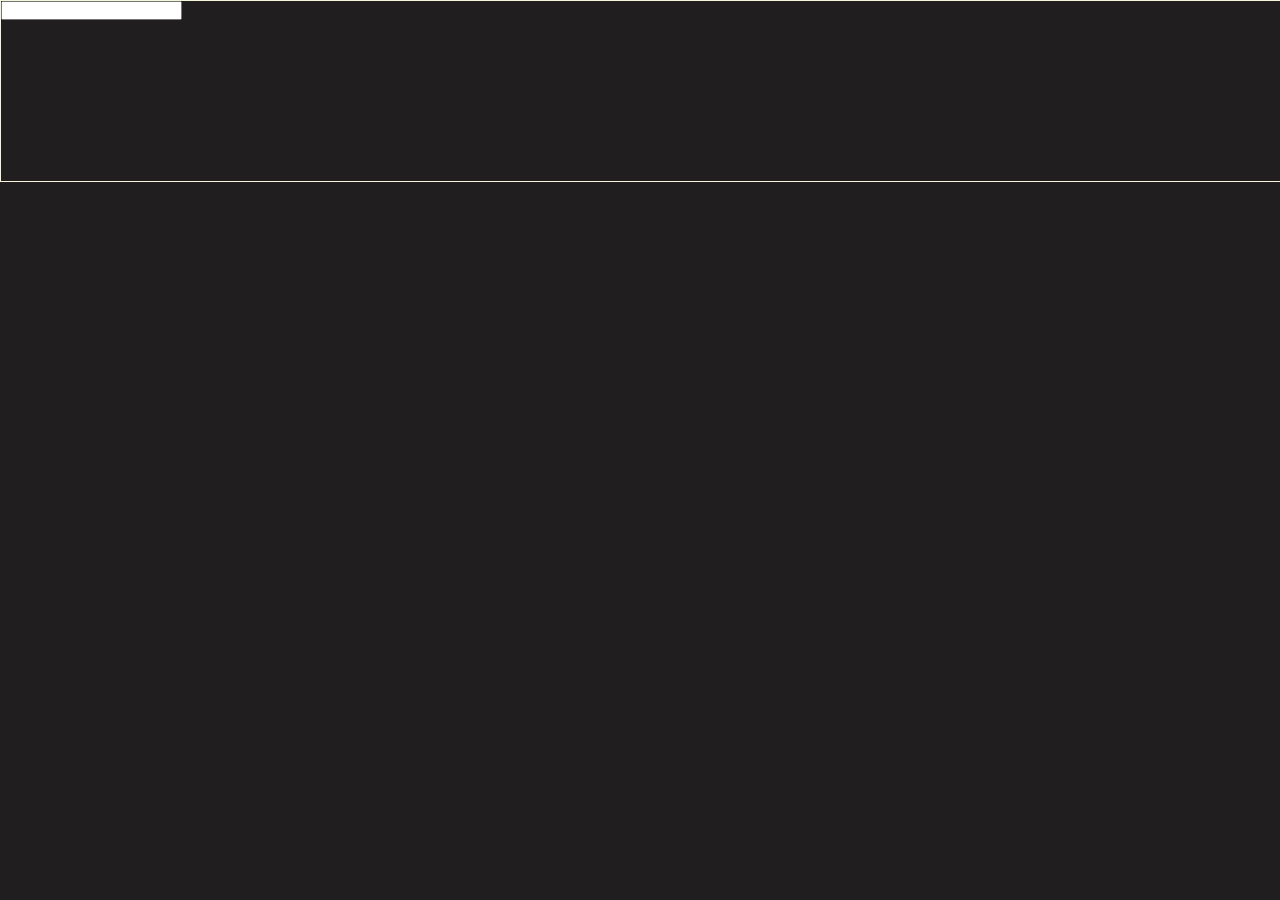
==== index.html @ b59529fc "Inicio da construção" ====
<!DOCTYPE html>
<html lang="pt-BR">
<head>
    <meta charset="UTF-8">
    <meta name="viewport" content="width=device-width, initial-scale=1.0">
    <title>Calculadora</title>

    <!--Arquivos de Fora-->
    <link rel="stylesheet" type="text/css" href="css/index.css">
</head>
<body>
    <div class="maior">
        <div class="digitosUsuario">
            <input type="text" id="digitado">
        </div>
        <div class="resultadoMenor">

        </div>
        <div class="funcoesUsuario">

        </div>
        <div class="teclado">

        </div>
    </div>
</body>
</html>
---- css/index.css ----
*{
    margin: 0;
    padding: 0;
}
body{
    background-color: rgb(32, 30, 30);
    color: white;
}

.maior{
    height: 100vh;
}

.digitosUsuario{
    width: 100%;
    height: 20%;
    border: 1px solid beige;
}
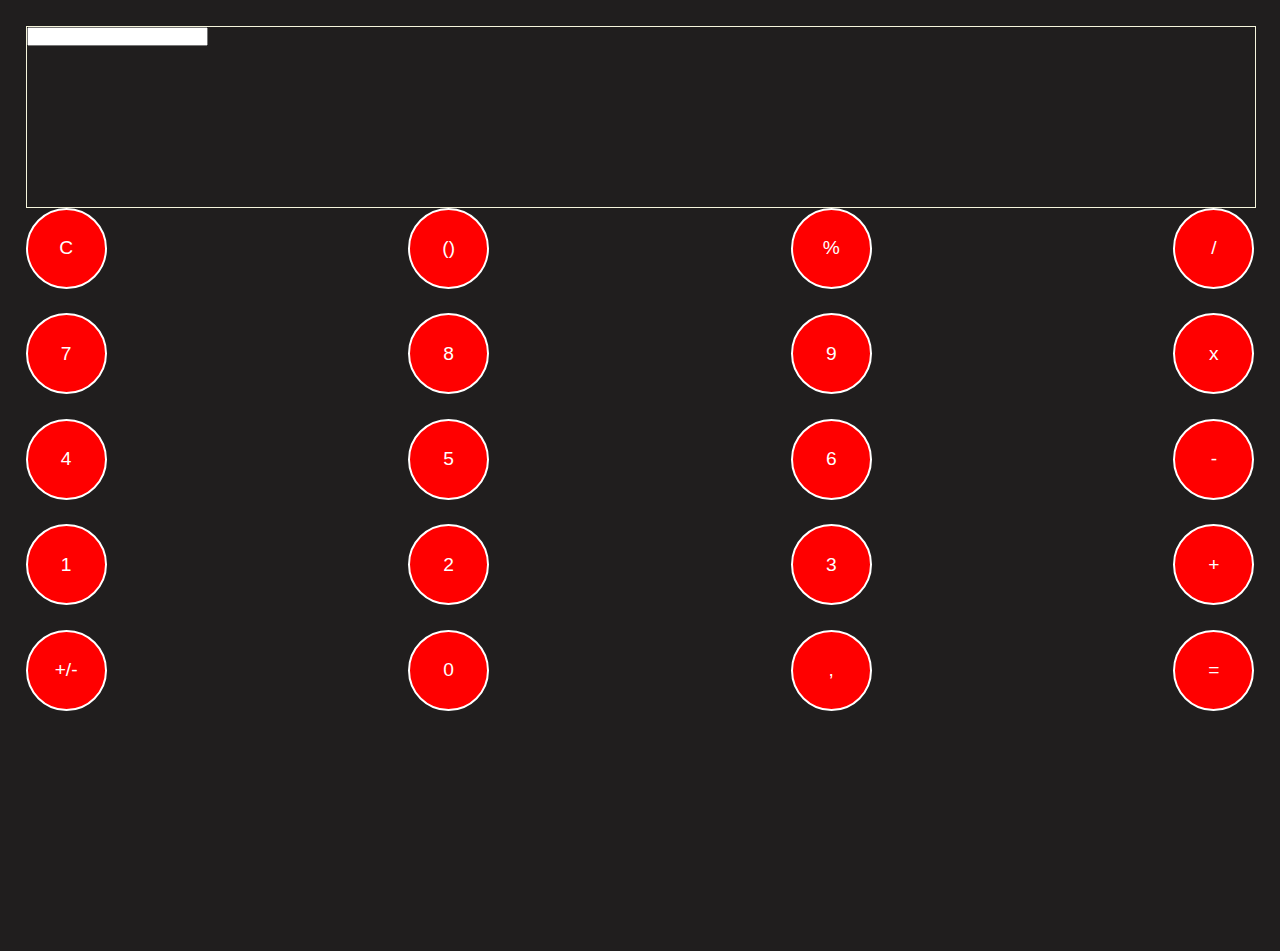
==== commit bda778ef: "Inicio do CSS" ====
--- a/index.html
+++ b/index.html
@@ -1,5 +1,6 @@
 <!DOCTYPE html>
 <html lang="pt-BR">
+
 <head>
     <meta charset="UTF-8">
     <meta name="viewport" content="width=device-width, initial-scale=1.0">
@@ -7,21 +8,93 @@
 
     <!--Arquivos de Fora-->
     <link rel="stylesheet" type="text/css" href="css/index.css">
+    <script src="js/index.js"></script>
 </head>
+
 <body>
     <div class="maior">
         <div class="digitosUsuario">
             <input type="text" id="digitado">
         </div>
         <div class="resultadoMenor">
-
+            <p id="resultMenor"> </p>
         </div>
         <div class="funcoesUsuario">
 
         </div>
         <div class="teclado">
-
+            <div class="l1">
+                <button id="btnC" value="C" class="btn">
+                    C
+                </button>
+                <button id="btnParenteses" value="()" class="btn">
+                    ()
+                </button>
+                <button id="btnP" value="" class="btn">
+                    %
+                </button>
+                <button id="btnD" value="C" class="btn">
+                    /
+                </button>
+            </div>
+            <div class="l2">
+                <button id="btn7" class="btn">
+                    7
+                </button>
+                <button id="btn8" class="btn">
+                    8
+                </button>
+                <button id="btn9" class="btn">
+                    9
+                </button>
+                <button id="btnx" class="btn">
+                    x
+                </button>
+            </div>
+            <div class="l3">
+                <button id="btn4" class="btn">
+                    4
+                </button>
+                <button id="btn5" class="btn">
+                    5
+                </button>
+                <button id="btn6" class="btn">
+                    6
+                </button>
+                <button id="btn-" class="btn">
+                    -
+                </button>
+            </div>
+            <div class="l4">
+                <button id="btn1" class="btn">
+                    1
+                </button>
+                <button id="btn2" class="btn">
+                    2
+                </button>
+                <button id="btn3" class="btn">
+                    3
+                </button>
+                <button id="btn+" class="btn">
+                    +
+                </button>
+            </div>
+            <div class="l4">
+                <button id="btn+/-" class="btn">
+                    +/-
+                </button>
+                <button id="btn0" class="btn">
+                    0
+                </button>
+                <button id="btn," class="btn">
+                    ,
+                </button>
+                <button id="btn=" class="btn">
+                    =
+                </button>
+            </div>
         </div>
     </div>
 </body>
+
 </html>--- a/css/index.css
+++ b/css/index.css
@@ -9,10 +9,61 @@
 
 .maior{
     height: 100vh;
+    margin: 2%;
 }
 
 .digitosUsuario{
     width: 100%;
     height: 20%;
     border: 1px solid beige;
+}
+
+.teclado{
+    display: flex;
+    flex-direction: column;
+}
+.teclado .l1{
+    display: flex;
+    flex-direction: row;
+    justify-content: space-between;
+    width: 100%;
+    height: 10%;
+    /* border: 1px solid white; */
+    margin-bottom: 2%;
+}
+.teclado .l2{
+    display: flex;
+    flex-direction: row;
+    justify-content: space-between;
+    width: 100%;
+    height: 10%;
+    /* border: 1px solid white; */
+    margin-bottom: 2%;
+}
+.teclado .l3{
+    display: flex;
+    flex-direction: row;
+    justify-content: space-between;
+    width: 100%;
+    height: 10%;
+    /* border: 1px solid white; */
+    margin-bottom: 2%;
+}
+.teclado .l4{
+    display: flex;
+    flex-direction: row;
+    justify-content: space-between;
+    width: 100%;
+    height: 10%;
+    /* border: 1px solid white; */
+    margin-bottom: 2%;
+}
+.btn{
+    font-size: larger;
+    color: white;
+    border: 2px solid white;
+    border-radius: 100%;
+    background-color: red;
+    width: 9vh;
+    height: 9vh;
 }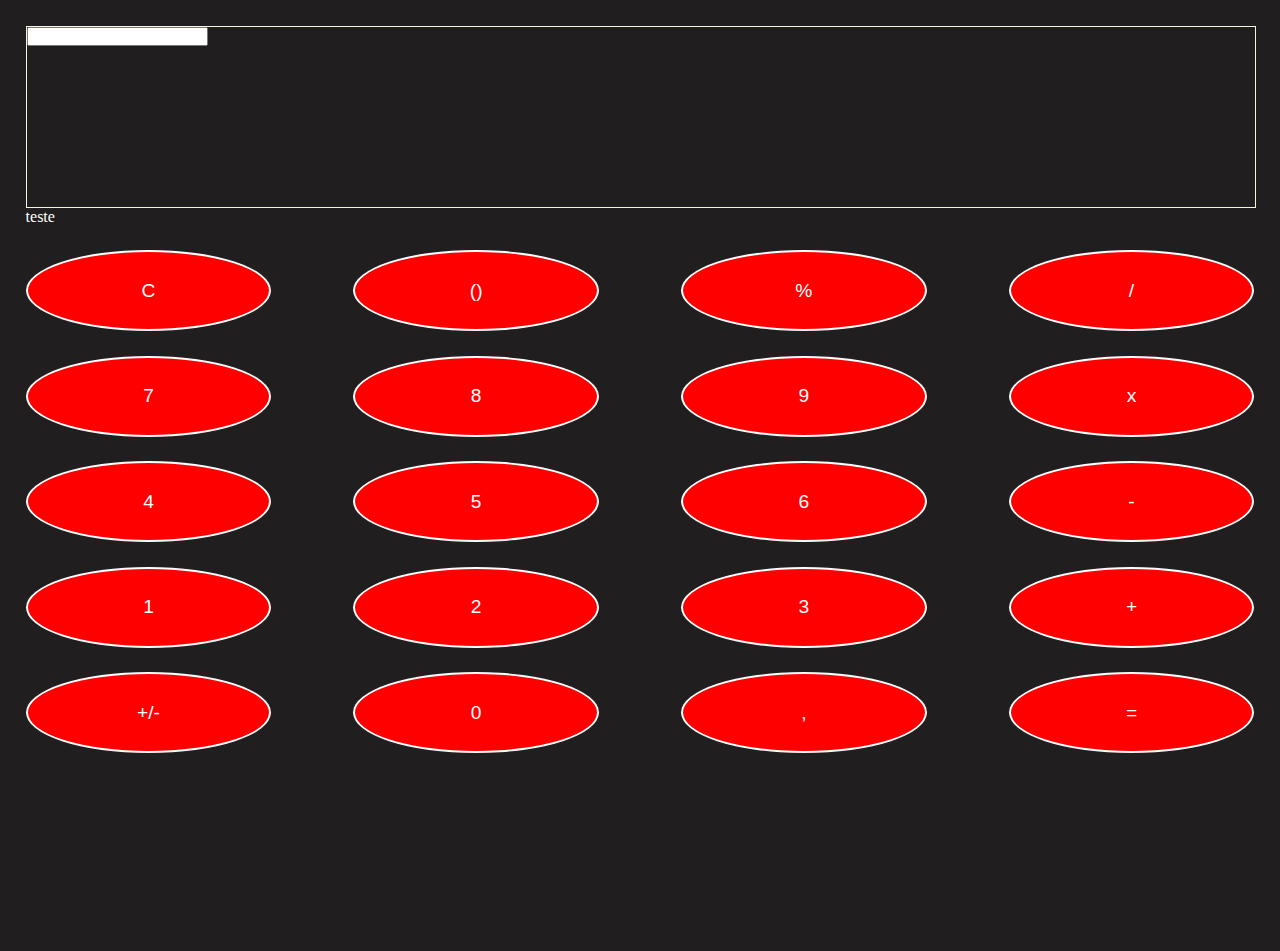
==== commit ac4c0fb7: "Atualização1" ====
--- a/index.html
+++ b/index.html
@@ -17,7 +17,7 @@
             <input type="text" id="digitado">
         </div>
         <div class="resultadoMenor">
-            <p id="resultMenor"> </p>
+            <p id="resultMenor"> teste </p>
         </div>
         <div class="funcoesUsuario">
 
--- a/css/index.css
+++ b/css/index.css
@@ -29,6 +29,7 @@
     width: 100%;
     height: 10%;
     /* border: 1px solid white; */
+    margin-top: 2%;
     margin-bottom: 2%;
 }
 .teclado .l2{
@@ -64,6 +65,6 @@
     border: 2px solid white;
     border-radius: 100%;
     background-color: red;
-    width: 9vh;
+    width: 20%;
     height: 9vh;
 }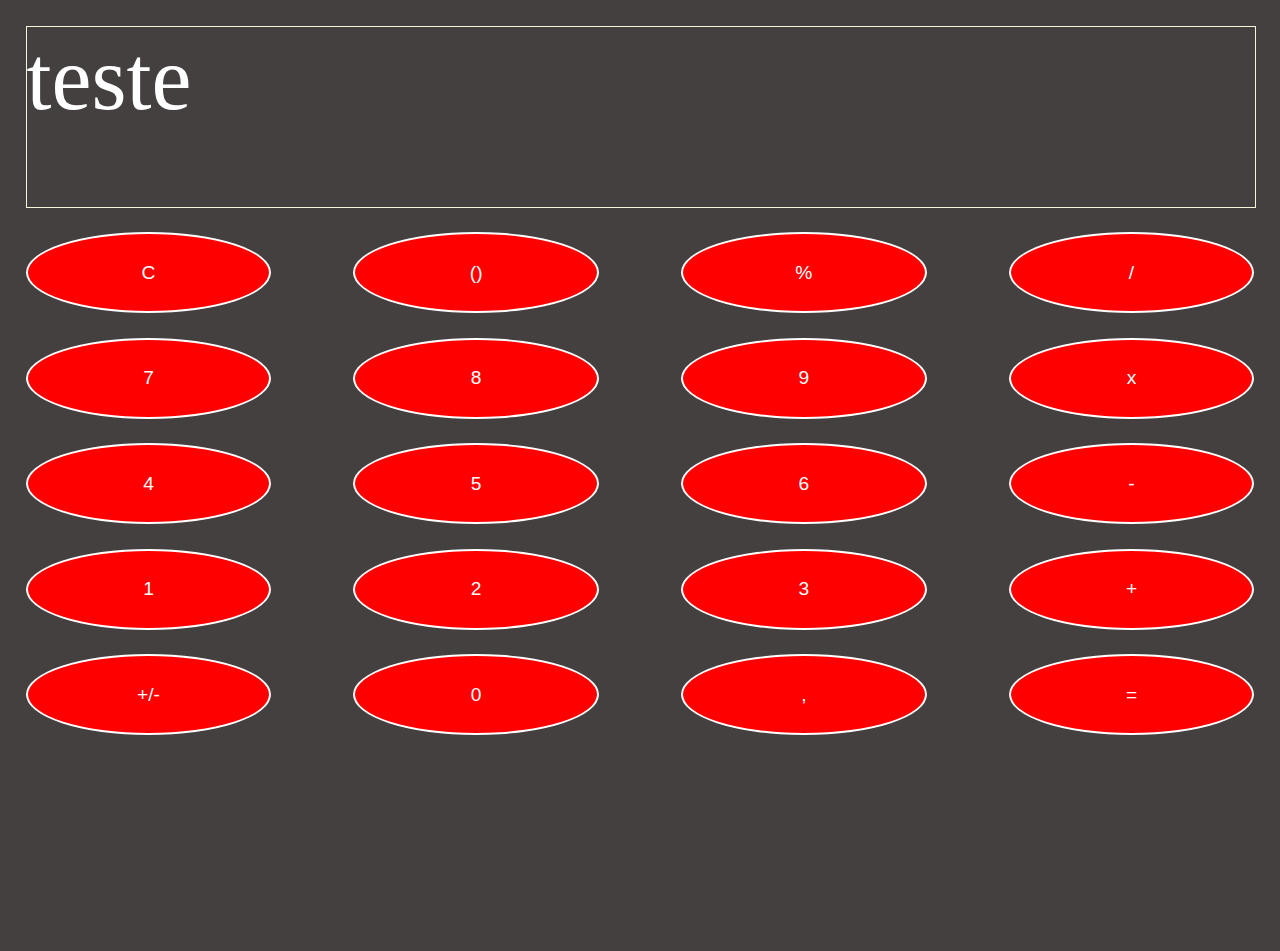
==== commit 8a2cce5d: "Tentando inciar JS" ====
--- a/index.html
+++ b/index.html
@@ -8,16 +8,16 @@
 
     <!--Arquivos de Fora-->
     <link rel="stylesheet" type="text/css" href="css/index.css">
-    <script src="js/index.js"></script>
+    
 </head>
 
 <body>
     <div class="maior">
         <div class="digitosUsuario">
-            <input type="text" id="digitado">
+            <p id="resultMenor" style="font-size: 10vh;"> teste </p>
         </div>
         <div class="resultadoMenor">
-            <p id="resultMenor"> teste </p>
+            <!-- <p id="resultMenor" style="font-size: 10vh;"> teste </p> -->
         </div>
         <div class="funcoesUsuario">
 
@@ -30,71 +30,72 @@
                 <button id="btnParenteses" value="()" class="btn">
                     ()
                 </button>
-                <button id="btnP" value="" class="btn">
+                <button id="btnP" value="%" class="btn">
                     %
                 </button>
-                <button id="btnD" value="C" class="btn">
+                <button id="btnD" value="/" class="btn">
                     /
                 </button>
             </div>
             <div class="l2">
-                <button id="btn7" class="btn">
+                <button  id="btn7" value=7 class="btn" onclick="num7()">
                     7
                 </button>
-                <button id="btn8" class="btn">
+                <button  id="btn8" value=8 class="btn"  onclick="num8()">
                     8
                 </button>
-                <button id="btn9" class="btn">
+                <button id="btn9" value=9 class="btn"  >
                     9
                 </button>
-                <button id="btnx" class="btn">
+                <button  id="btnx" value="*" class="btn">
                     x
                 </button>
             </div>
             <div class="l3">
-                <button id="btn4" class="btn">
+                <button value="4" class="btn"  >
                     4
                 </button>
-                <button id="btn5" class="btn">
+                <button value="5" class="btn"  >
                     5
                 </button>
-                <button id="btn6" class="btn">
+                <button value="6" class="btn"  >
                     6
                 </button>
-                <button id="btn-" class="btn">
+                <button id="btn-" value="-" class="btn">
                     -
                 </button>
             </div>
             <div class="l4">
-                <button id="btn1" class="btn">
+                <button value="1" class="btn"  >
                     1
                 </button>
-                <button id="btn2" class="btn">
+                <button value="2" class="btn"  >
                     2
                 </button>
-                <button id="btn3" class="btn">
+                <button value="3" class="btn"  >
                     3
                 </button>
-                <button id="btn+" class="btn">
+                <button id="btn+" value="+" class="btn">
                     +
                 </button>
             </div>
             <div class="l4">
-                <button id="btn+/-" class="btn">
+                <button id="btn+/-" value="+/-" class="btn">
                     +/-
                 </button>
-                <button id="btn0" class="btn">
+                <button value="0" class="btn"  >
                     0
                 </button>
-                <button id="btn," class="btn">
+                <button id="btn," value="," class="btn">
                     ,
                 </button>
-                <button id="btn=" class="btn">
+                <button id="btn=" value="=" class="btn">
                     =
                 </button>
             </div>
         </div>
     </div>
+    <script src="js/index.js"></script>
 </body>
 
 </html>--- a/css/index.css
+++ b/css/index.css
@@ -3,7 +3,7 @@
     padding: 0;
 }
 body{
-    background-color: rgb(32, 30, 30);
+    background-color: rgb(69, 64, 64);
     color: white;
 }
 
@@ -67,4 +67,11 @@
     background-color: red;
     width: 20%;
     height: 9vh;
+}
+
+.btn:hover{
+    color: black;
+    background-color: white;
+    transition: 0.7s;
+    border: 2px solid black;
 }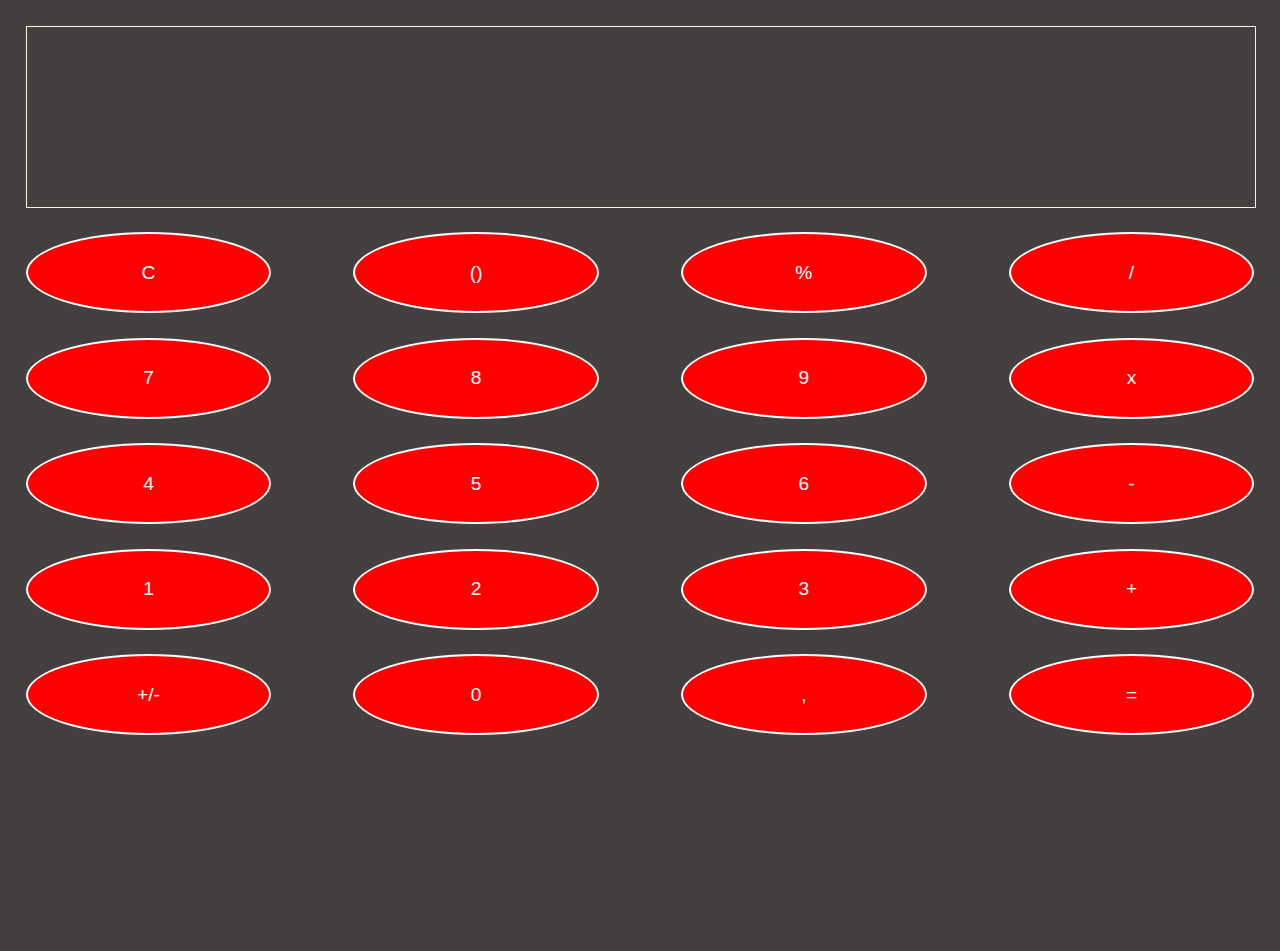
==== commit f4eb53c4: "Atualizar o index.html" ====
--- a/index.html
+++ b/index.html
@@ -14,7 +14,7 @@
 <body>
     <div class="maior">
         <div class="digitosUsuario">
-            <p id="resultMenor" style="font-size: 10vh;"> teste </p>
+            <p id="resultMenor" style="font-size: 10vh;">  </p>
         </div>
         <div class="resultadoMenor">
             <!-- <p id="resultMenor" style="font-size: 10vh;"> teste </p> -->
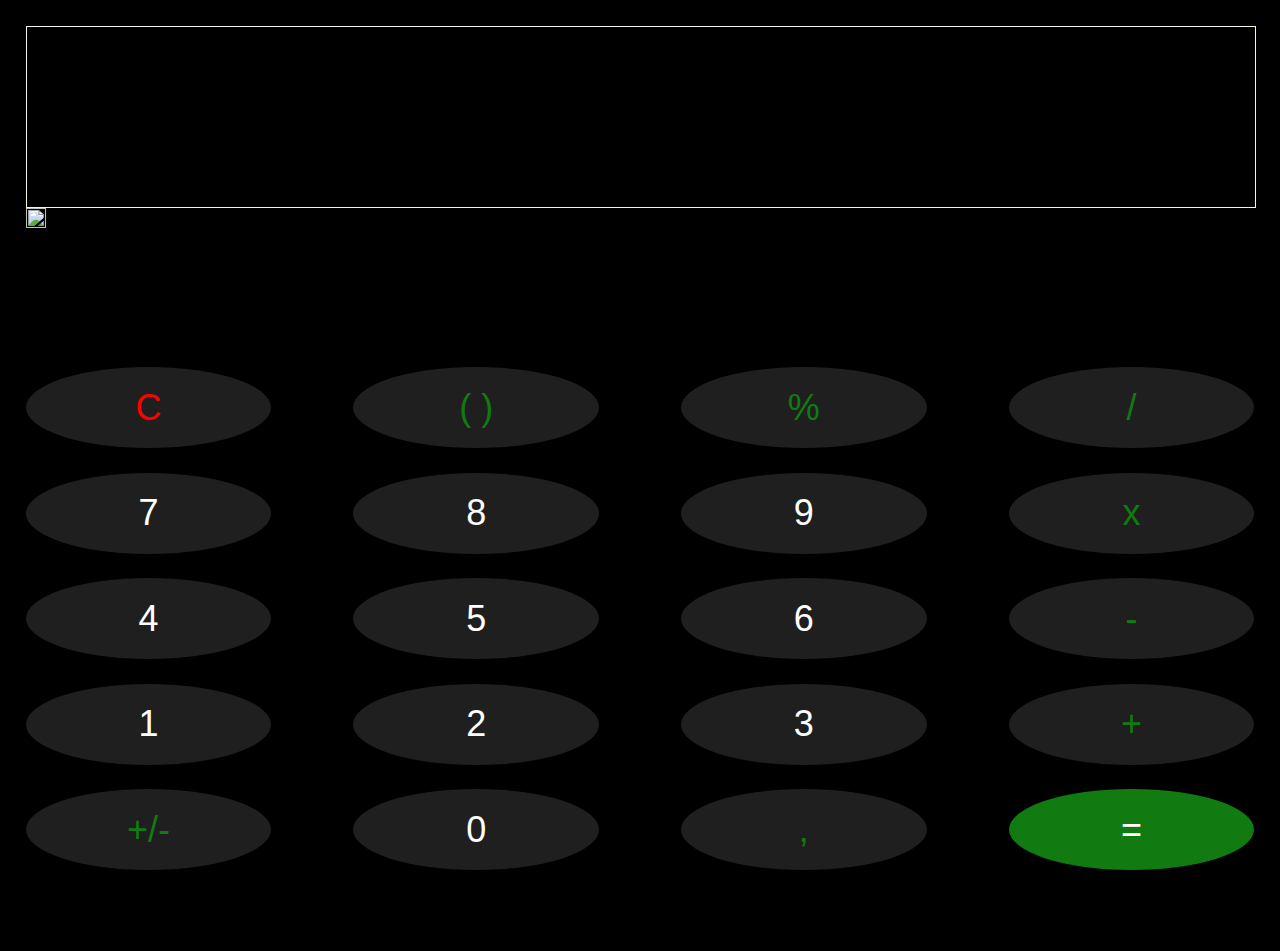
==== commit 5e69f421: "Melhorias no CSS" ====
--- a/index.html
+++ b/index.html
@@ -4,23 +4,29 @@
 <head>
     <meta charset="UTF-8">
     <meta name="viewport" content="width=device-width, initial-scale=1.0">
-    <title>Calculadora</title>
+    <title>Calculadora</title> 
 
-    <!--Arquivos de Fora-->
+    <!--Arquivos de Externos-->
     <link rel="stylesheet" type="text/css" href="css/index.css">
-    
+
 </head>
 
 <body>
     <div class="maior">
         <div class="digitosUsuario">
-            <p id="resultMenor" style="font-size: 10vh;">  </p>
+            <div class="">
+                <p id="resultMenor" style="font-size: 10vh;"> </p>
+            </div>
+
+            <div class="resultadoMenor">
+                <p id="resultadoAnt" style="font-size: 4vh;"> </p>
+            </div>
+
         </div>
-        <div class="resultadoMenor">
-            <!-- <p id="resultMenor" style="font-size: 10vh;"> teste </p> -->
-        </div>
+
+
         <div class="funcoesUsuario">
-
+            <img src="https://cdn1.iconfinder.com/data/icons/compact-ui-essential-vol-2/32/ui_interface_time_clock-512.png" width="20px" height="20px">
         </div>
         <div class="teclado">
             <div class="l1">
@@ -28,7 +34,7 @@
                     C
                 </button>
                 <button id="btnParenteses" value="()" class="btn">
-                    ()
+                    ( )
                 </button>
                 <button id="btnP" value="%" class="btn">
                     %
@@ -38,27 +44,27 @@
                 </button>
             </div>
             <div class="l2">
-                <button  id="btn7" value=7 class="btn" onclick="num7()">
+                <button id="btn7" value=7 class="btn">
                     7
                 </button>
-                <button  id="btn8" value=8 class="btn"  onclick="num8()">
+                <button id="btn8" value=8 class="btn">
                     8
                 </button>
-                <button id="btn9" value=9 class="btn"  >
+                <button id="btn9" value=9 class="btn">
                     9
                 </button>
-                <button  id="btnx" value="*" class="btn">
+                <button id="btnx" value="*" class="btn">
                     x
                 </button>
             </div>
             <div class="l3">
-                <button value="4" class="btn"  >
+                <button value="4" class="btn">
                     4
                 </button>
-                <button value="5" class="btn"  >
+                <button value="5" class="btn">
                     5
                 </button>
-                <button value="6" class="btn"  >
+                <button value="6" class="btn">
                     6
                 </button>
                 <button id="btn-" value="-" class="btn">
@@ -66,30 +72,30 @@
                 </button>
             </div>
             <div class="l4">
-                <button value="1" class="btn"  >
+                <button value="1" class="btn">
                     1
                 </button>
-                <button value="2" class="btn"  >
+                <button value="2" class="btn">
                     2
                 </button>
-                <button value="3" class="btn"  >
+                <button value="3" class="btn">
                     3
                 </button>
-                <button id="btn+" value="+" class="btn">
+                <button id="btnPlus" value="+" class="btn">
                     +
                 </button>
             </div>
             <div class="l4">
-                <button id="btn+/-" value="+/-" class="btn">
+                <button id="btnM" value="+/-" class="btn">
                     +/-
                 </button>
-                <button value="0" class="btn"  >
+                <button value="0" class="btn">
                     0
                 </button>
-                <button id="btn," value="," class="btn">
+                <button id="btnV" value="," class="btn">
                     ,
                 </button>
-                <button id="btn=" value="=" class="btn">
+                <button id="btnIg" value="=" class="btn">
                     =
                 </button>
             </div>
--- a/css/index.css
+++ b/css/index.css
@@ -3,7 +3,7 @@
     padding: 0;
 }
 body{
-    background-color: rgb(69, 64, 64);
+    background-color: rgb(0, 0, 0);
     color: white;
 }
 
@@ -60,18 +60,46 @@
     margin-bottom: 2%;
 }
 .btn{
-    font-size: larger;
+    font-size: 4vh;
     color: white;
-    border: 2px solid white;
+    border: none;
     border-radius: 100%;
-    background-color: red;
+    background-color: rgb(31, 31, 31);
     width: 20%;
     height: 9vh;
 }
 
+#btnC{
+    color: red;
+}
+
+#btnP, #btnD, #btnx, #btn-, #btnPlus, #btnV, #btnM, #btnParenteses{
+    color: rgb(17, 123, 17);   
+}
+
+#btnIg{
+    background-color: rgb(17, 123, 17);
+}
+
 .btn:hover{
-    color: black;
-    background-color: white;
+    font-size: 3vh;
+    border: 4px solid black;
+    
     transition: 0.7s;
-    border: 2px solid black;
+    
+}
+
+#resultadoAnt{
+    display: flex;
+    flex-direction: row-reverse;
+}
+
+#resultMenor{
+    display: flex;
+    flex-direction: row-reverse;
+    width: 100%;
+}
+
+.funcoesUsuario{
+    height: 15%;
 }